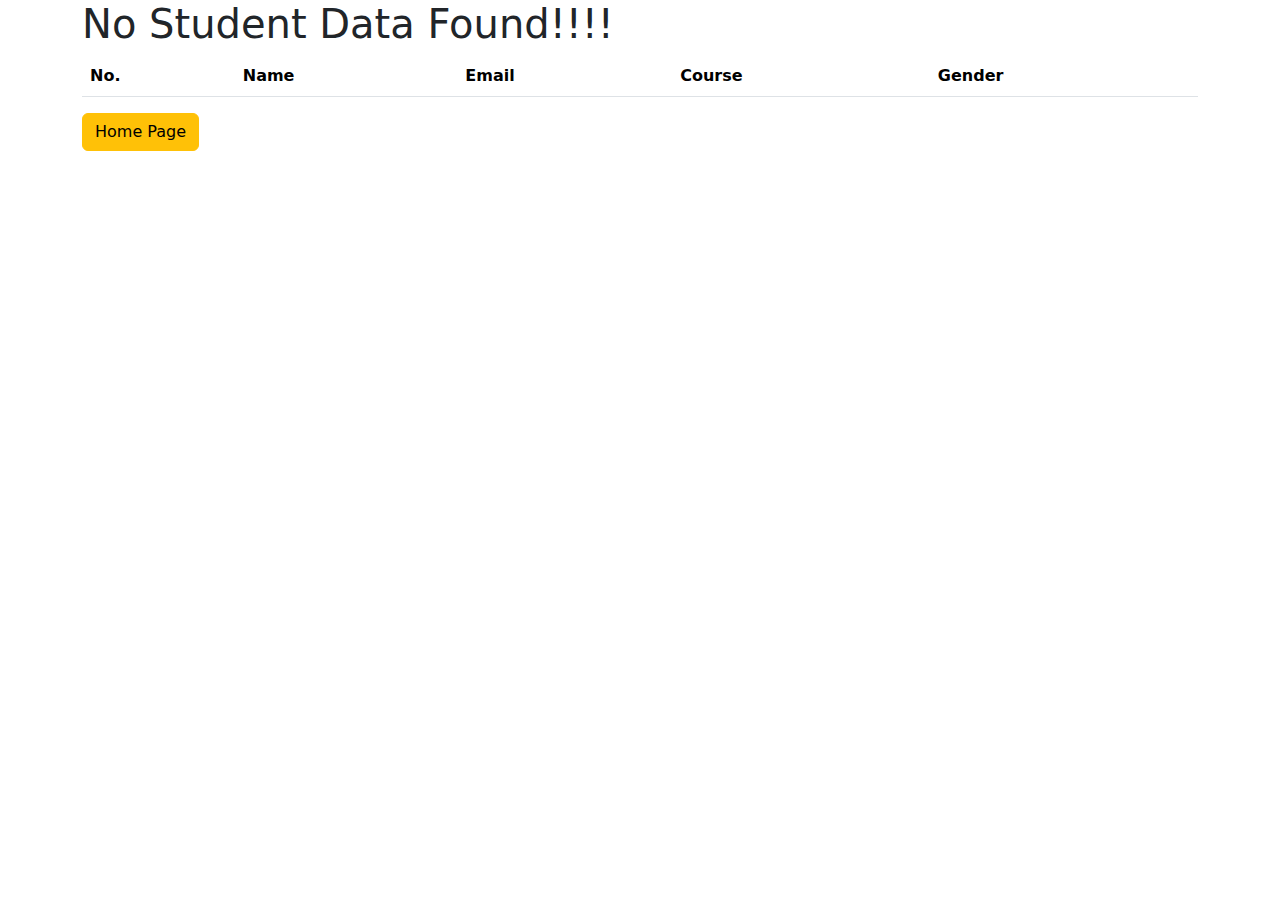
==== student-data.html @ 9d54c86c "first commit" ====
<!DOCTYPE html>
<html lang="en">
<head>
    <meta charset="UTF-8">
    <meta name="viewport" content="width=device-width, initial-scale=1.0">
    <title>Document</title>
    <link rel="stylesheet" href="./assets/css/bootstrap.css">
</head>
<body>
    <div class="container">
        <h1 id="valid"></h1>
        <table class="table table-responsive table-striped">
            <thead>
                <tr>
                    <th>No.</th>
                    <th>Name</th>
                    <th>Email</th>
                    <th>Course</th>
                    <th>Gender</th>
                </tr>
            </thead>
            <tbody id="studentData">
                <tr>
                    <!-- <td>1</td>
                    <td>John</td>
                    <td>john123@gmail.com</td>
                    <td>sull stack</td>
                    <td>male</td> -->
                </tr>
            </tbody>
        </table>
        <div>
            <button class="btn btn-warning" onclick="window.location=`./index.html`">Home Page</button>
        </div>
    </div>

    <script>
        let students = JSON.parse(localStorage.getItem("students")) || [];
        if(students.length === 0){
            document.getElementById("valid").innerHTML = "No Student Data Found!!!!";
        }else{
            students.forEach((studentInfo , idx)=> {
                document.getElementById("studentData").innerHTML += `
                <tr>
                    <td>${idx + 1}</td>
                    <td>${studentInfo.name}</td>
                    <td>${studentInfo.mail}</td>
                    <td>${studentInfo.course == 1 ? `Full Stack Develpoment` : studentInfo.course == 2 ? `UI/UX Design` : `AI/ML and Data Science`}</td>
                    <td>${studentInfo.gender}</td>
                </tr>`
            });
        }
    </script>
    
</body>
</html>
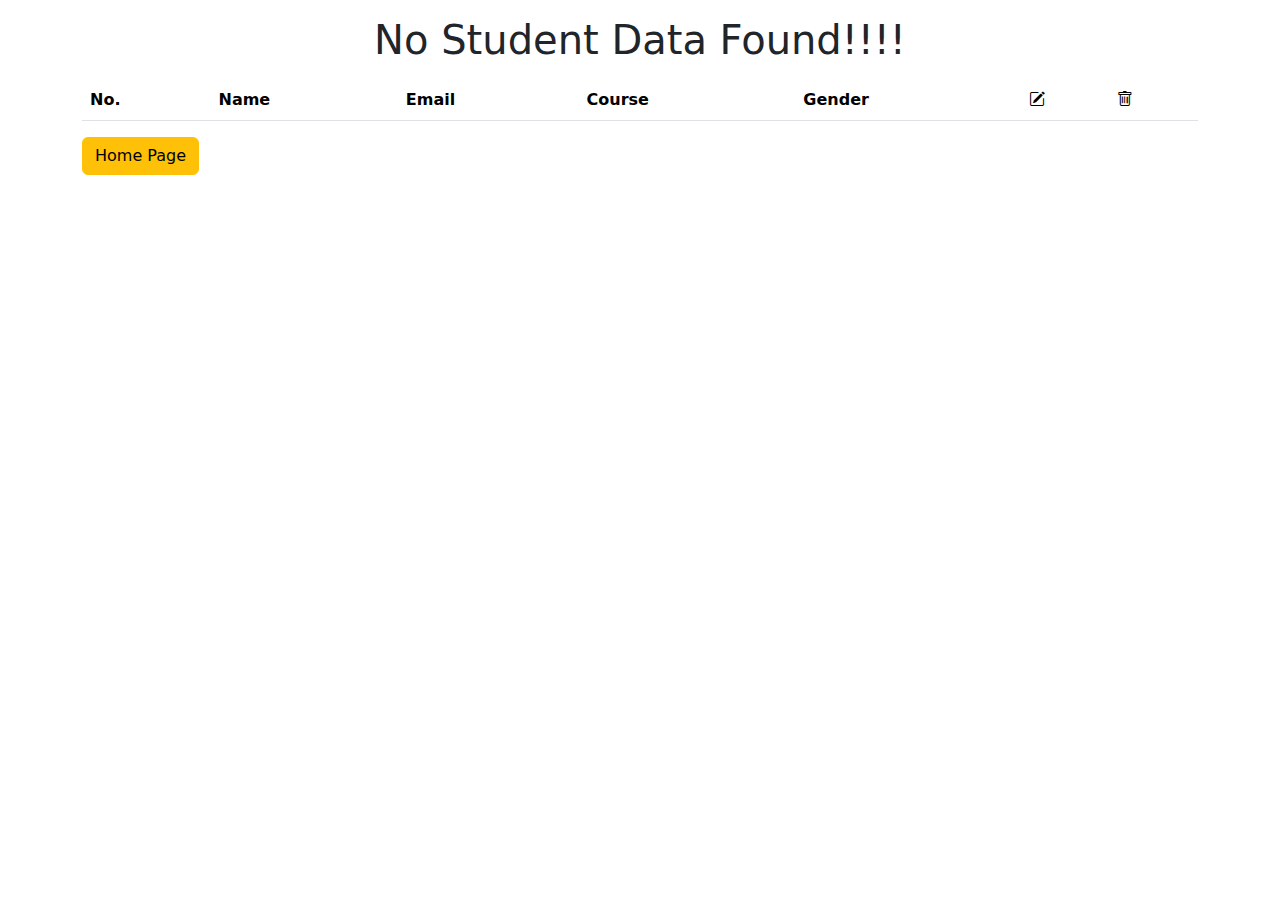
==== commit 29f78794: "delete button added" ====
--- a/student-data.html
+++ b/student-data.html
@@ -5,10 +5,11 @@
     <meta name="viewport" content="width=device-width, initial-scale=1.0">
     <title>Document</title>
     <link rel="stylesheet" href="./assets/css/bootstrap.css">
+    <link rel="stylesheet" href="https://cdn.jsdelivr.net/npm/bootstrap-icons@1.11.3/font/bootstrap-icons.min.css">
 </head>
 <body>
     <div class="container">
-        <h1 id="valid"></h1>
+        <h1 id="valid" class="text-center my-3">Student Data Table</h1>
         <table class="table table-responsive table-striped">
             <thead>
                 <tr>
@@ -17,16 +18,28 @@
                     <th>Email</th>
                     <th>Course</th>
                     <th>Gender</th>
+                    <th><i class="bi bi-pencil-square"></i></th>
+                    <th><i class="bi bi-trash"></i></th>
                 </tr>
             </thead>
             <tbody id="studentData">
-                <tr>
-                    <!-- <td>1</td>
+                <!-- <tr>
+                    <td>1</td>
                     <td>John</td>
                     <td>john123@gmail.com</td>
                     <td>sull stack</td>
-                    <td>male</td> -->
-                </tr>
+                    <td>male</td>
+                    <td>
+                        <button class="btn btn-warning">
+                            <i class="bi bi-pencil-square"></i>
+                        </button>
+                    </td>
+                    <td>
+                        <button class="btn btn-danger">
+                            <i class="bi bi-trash"></i>
+                        </button>
+                    </td>
+                </tr> -->
             </tbody>
         </table>
         <div>
@@ -36,9 +49,9 @@
 
     <script>
         let students = JSON.parse(localStorage.getItem("students")) || [];
-        if(students.length === 0){
-            document.getElementById("valid").innerHTML = "No Student Data Found!!!!";
-        }else{
+
+        function display(){
+            document.getElementById("studentData").innerHTML = "";
             students.forEach((studentInfo , idx)=> {
                 document.getElementById("studentData").innerHTML += `
                 <tr>
@@ -47,9 +60,37 @@
                     <td>${studentInfo.mail}</td>
                     <td>${studentInfo.course == 1 ? `Full Stack Develpoment` : studentInfo.course == 2 ? `UI/UX Design` : `AI/ML and Data Science`}</td>
                     <td>${studentInfo.gender}</td>
+                    <td>
+                        <button class="btn btn-warning">
+                            <i class="bi bi-pencil-square"></i>
+                        </button>
+                    </td>
+                    <td>
+                        <button class="btn btn-danger" onclick="deletedata(${idx})">
+                            <i class="bi bi-trash"></i>
+                        </button>
+                    </td>
                 </tr>`
             });
         }
+        if(students.length === 0){
+            document.getElementById("valid").innerHTML = "No Student Data Found!!!!";
+        }else{
+            display();
+        }
+
+        function deletedata(idx){
+            students.splice(idx , 1);
+            localStorage.setItem("students", JSON.stringify(students));
+            display();
+        }
+
+        // if(students == 0){
+        //     document.getElementById("valid").innerHTML = "No Student Data Found!!!!";
+        // }else{
+        //     display();
+        // }
+        
     </script>
     
 </body>
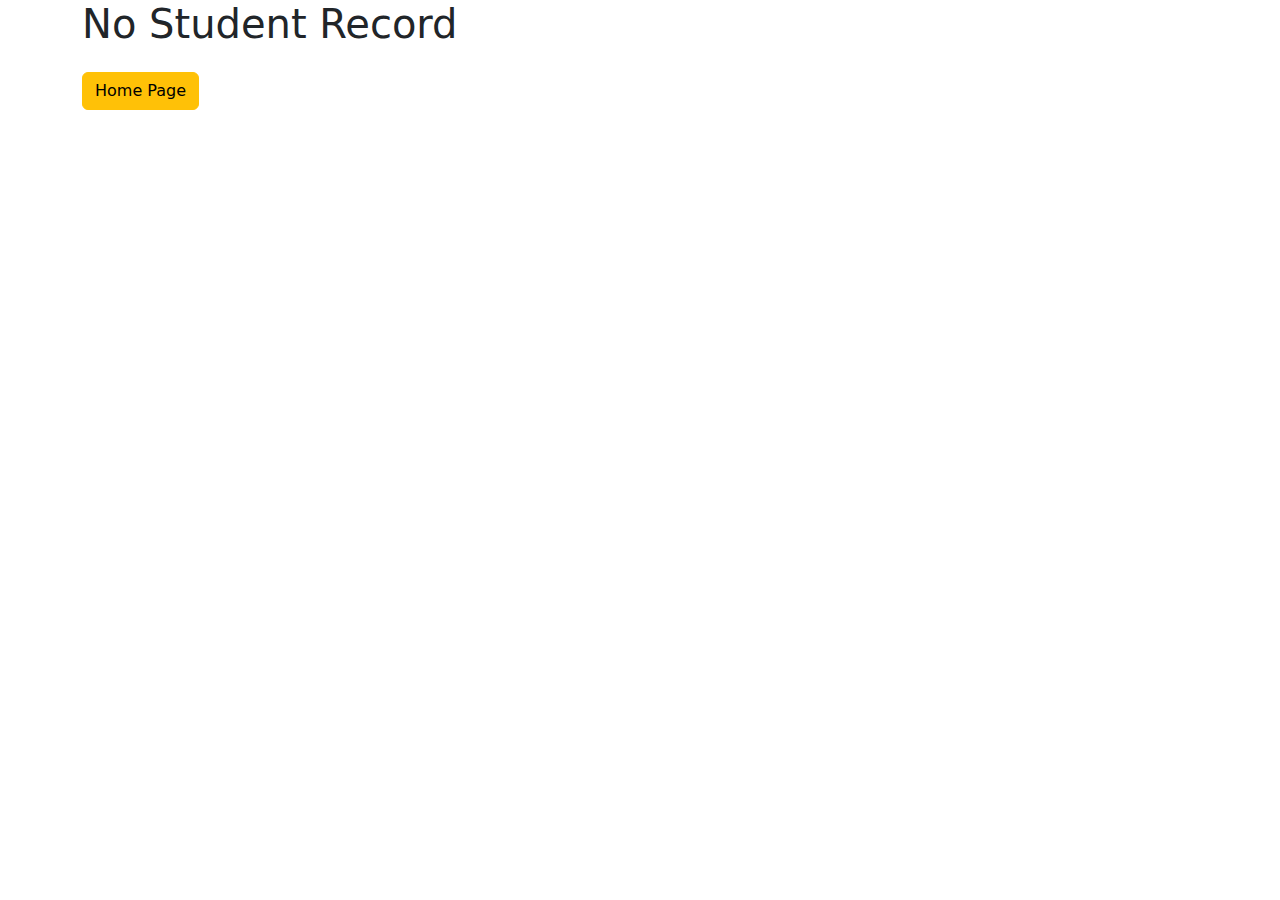
==== commit 0efda121: "few changes js" ====
--- a/student-data.html
+++ b/student-data.html
@@ -9,7 +9,7 @@
 </head>
 <body>
     <div class="container">
-        <h1 id="valid" class="text-center my-3">Student Data Table</h1>
+        <h1 id="heading"></h1>
         <table class="table table-responsive table-striped">
             <thead>
                 <tr>
@@ -48,6 +48,7 @@
     </div>
 
     <script>
+        let heading = document.getElementById("heading");
         let students = JSON.parse(localStorage.getItem("students")) || [];
 
         function display(){
@@ -74,8 +75,11 @@
             });
         }
         if(students.length === 0){
-            document.getElementById("valid").innerHTML = "No Student Data Found!!!!";
+            heading.innerHTML = "No Student Record ";
+            document.getElementById("studentData").innerHTML = "";
+            document.querySelector("table").innerHTML = "";
         }else{
+            heading.innerHTML = "Student Details ";
             display();
         }
 
@@ -85,11 +89,7 @@
             display();
         }
 
-        // if(students == 0){
-        //     document.getElementById("valid").innerHTML = "No Student Data Found!!!!";
-        // }else{
-        //     display();
-        // }
+        
         
     </script>
     
